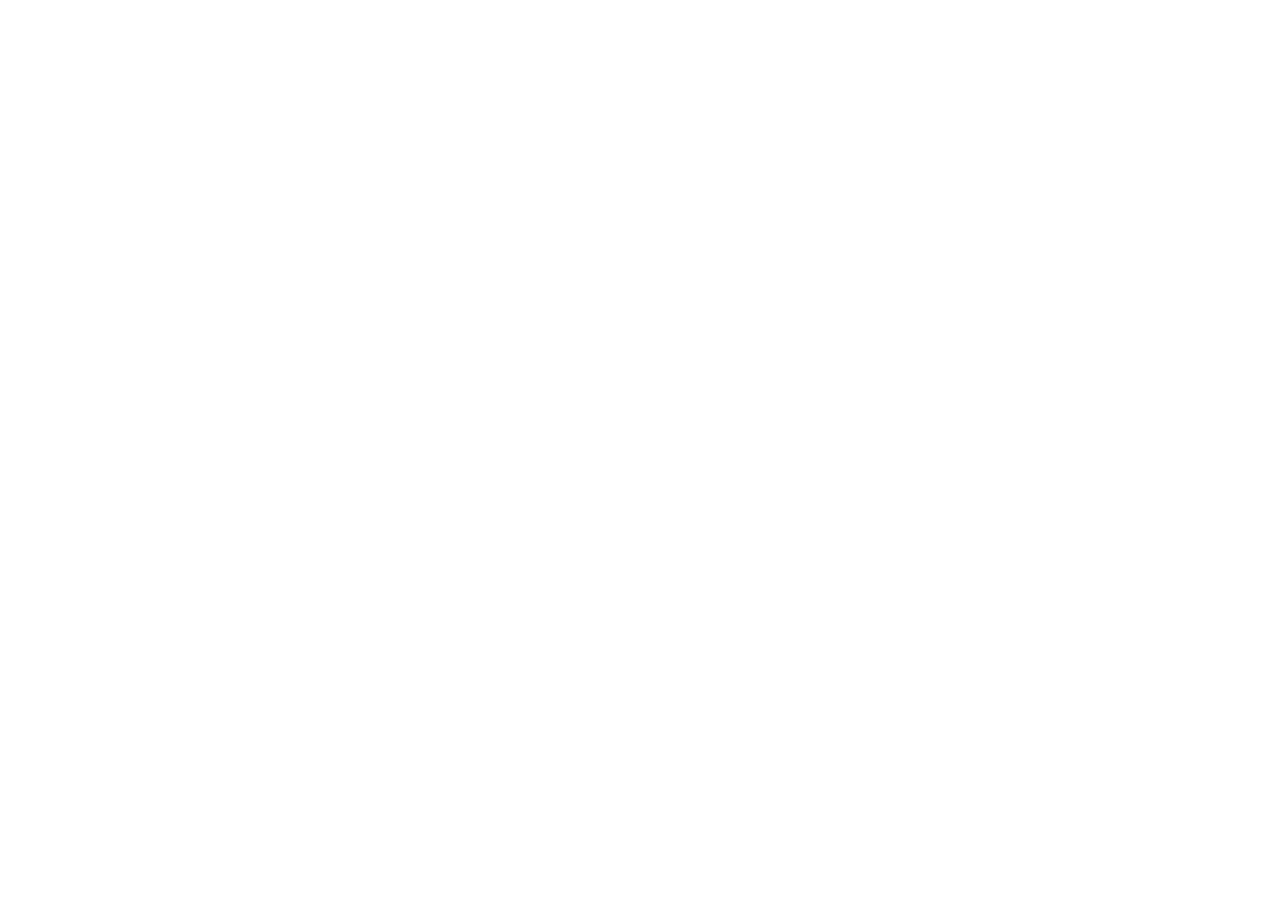
==== modal_index.html @ 7b2c17c3 "Add files via upload" ====
<!DOCTYPE html>
<html lang="en">

<head>
    <meta charset="UTF-8" />
    <meta name="viewport" content="width=device-width, initial-scale=1.0" />
    <link rel="stylesheet" href="https://bryce-kustomer.github.io/alpha_insight_card/modal_style.css" />
    <title>Scrollable Profile List</title>
</head>

<body>
    <div class="scrollable-container"></div>
</body>

</html>


<script type="text/javascript" src="https://cdn.kustomerapp.com/card-js/latest/kustomer-card.min.js"></script>

<script src="https://bryce-kustomer.github.io/alpha_insight_card/modal_script.js" defer></script>
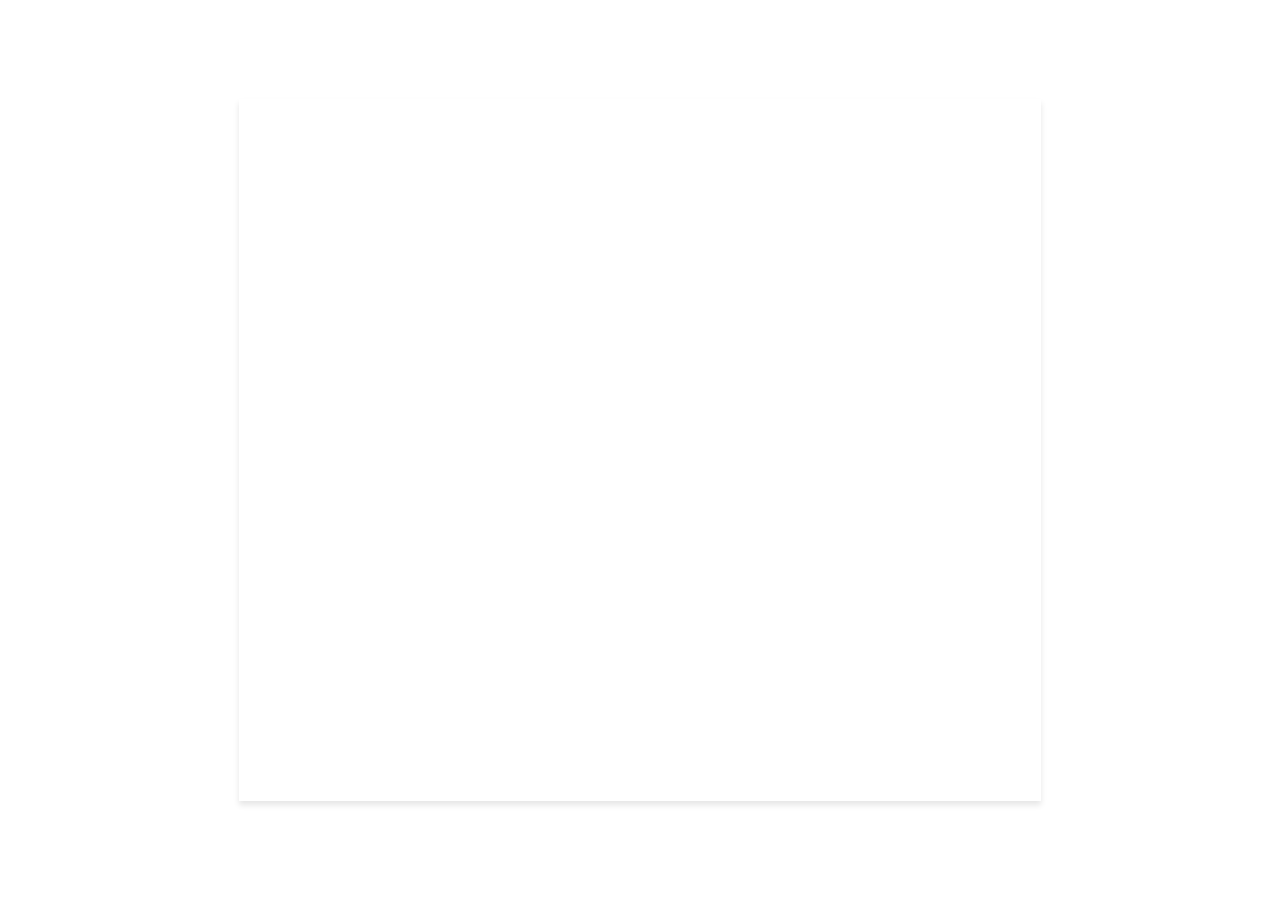
==== commit d458a719: "refactor: remove references to former employee's GitHub Pages URL - Replace external script referenc" ====
--- a/modal_index.html
+++ b/modal_index.html
@@ -4,7 +4,7 @@
 <head>
     <meta charset="UTF-8" />
     <meta name="viewport" content="width=device-width, initial-scale=1.0" />
-    <link rel="stylesheet" href="https://bryce-kustomer.github.io/alpha_insight_card/modal_style.css" />
+    <link rel="stylesheet" href="modal_style.css" />
     <title>Scrollable Profile List</title>
 </head>
 
@@ -17,4 +17,4 @@
 
 <script type="text/javascript" src="https://cdn.kustomerapp.com/card-js/latest/kustomer-card.min.js"></script>
 
-<script src="https://bryce-kustomer.github.io/alpha_insight_card/modal_script.js" defer></script>
+<script src="modal_script.js" defer></script>
--- a/modal_style.css
+++ b/modal_style.css
@@ -0,0 +1,119 @@
+:root {
+    --purple: #8e6bff;
+    --light_purple: #f4f0ff;
+    --medium_purple: #aa8fff;
+    --ai_purple: #5746eed1;
+
+    --pink: #ffa3b3;
+    --light_pink: #ffedf1;
+
+    --green: #15cc70;
+    --light_green: #d0f5e2;
+    --medium_green: #dcedda;
+    --dark_green: #036704;
+    --task_green: green;
+    --junk_green: #15cc70;
+
+    --orange: #e86f10;
+    --light_orange: #fdf2eb;
+
+    --yellow: #ffb600;
+    --light_yellow: #fff7e0;
+
+    --blue: #5089ff;
+    --light_blue: #dce7ff;
+    --medium_blue: #6d9dff;
+
+    --red: #e5493b;
+    --light_red: #fadbd8;
+    --crimson: #c41923;
+    --light_crimson: #fff0f0;
+
+    --gray: #595e77;
+    --light_gray: #ebebee;
+    --medium_gray: #cdced6;
+
+    --black: #000000;
+    --white: #ffffff;
+
+    --font_size_default: 14px;
+    --primary-color: #185ee0;
+    --secondary-color: #e6eef9;
+
+    --primary-color: #185ee0;
+    --secondary-color: #e6eef9;
+}
+
+body {
+    font-family: Arial, sans-serif;
+    margin: 0;
+    padding: 0;
+    background-color: var(--background-primary-color);
+    display: flex;
+    justify-content: center;
+    align-items: center;
+    height: 100vh;
+}
+
+.scrollable-container {
+    width: 100%;
+    max-width: 770px;
+    height: 670px;
+    overflow-y: auto;
+    background-color: var(--background-primary-color);
+    box-shadow: 0 4px 6px rgba(0, 0, 0, 0.1);
+    padding: 16px;
+}
+
+
+.scrollable-container::-webkit-scrollbar {
+    width: 4px;
+}
+
+.scrollable-container::-webkit-scrollbar-thumb {
+    background-color: #bbbbbb;
+    border-radius: 4px;
+}
+
+.scrollable-container::-webkit-scrollbar-thumb:hover {
+    background-color: #999999;
+}
+
+.profile-card {
+    display: flex;
+    align-items: flex-start;
+    background-color: var(--background-primary-color);
+    border: 1px solid #dddddd;
+    border-radius: 8px;
+    padding: 16px;
+    margin-bottom: 16px;
+    gap: 16px;
+}
+
+.profile-img {
+    width: 80px;
+    height: 80px;
+    border-radius: 50%;
+    object-fit: cover;
+}
+
+.profile-details {
+    flex: 1;
+}
+
+.name {
+    font-size: 18px;
+    font-weight: bold;
+    margin: 0;
+}
+
+.title {
+    font-size: 14px;
+    font-weight: 600;
+    margin: 4px 0;
+}
+
+.description {
+    font-size: 14px;
+    line-height: 1.6;
+}
